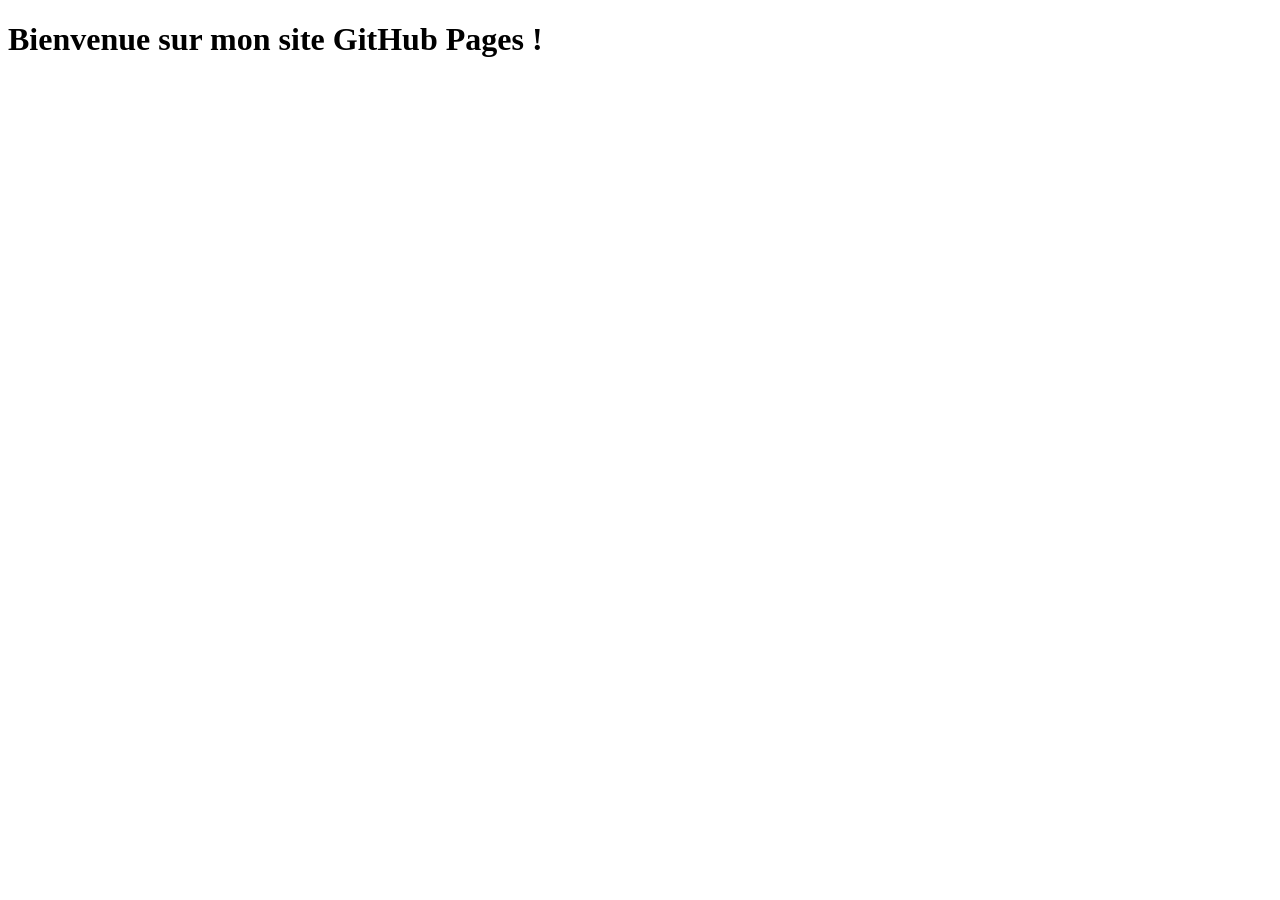
==== index.html @ 5a13d1e3 "Initial commit" ====
<!-- index.html -->
<!DOCTYPE html>
   <html lang="fr">
   <head>
       <meta charset="UTF-8">
       <meta name="viewport" content="width=device-width, initial-scale=1.0">
       <title>Bienvenue</title>
   </head>
   <body>
       <h1>Bienvenue sur mon site GitHub Pages !</h1>
   </body>
</html>
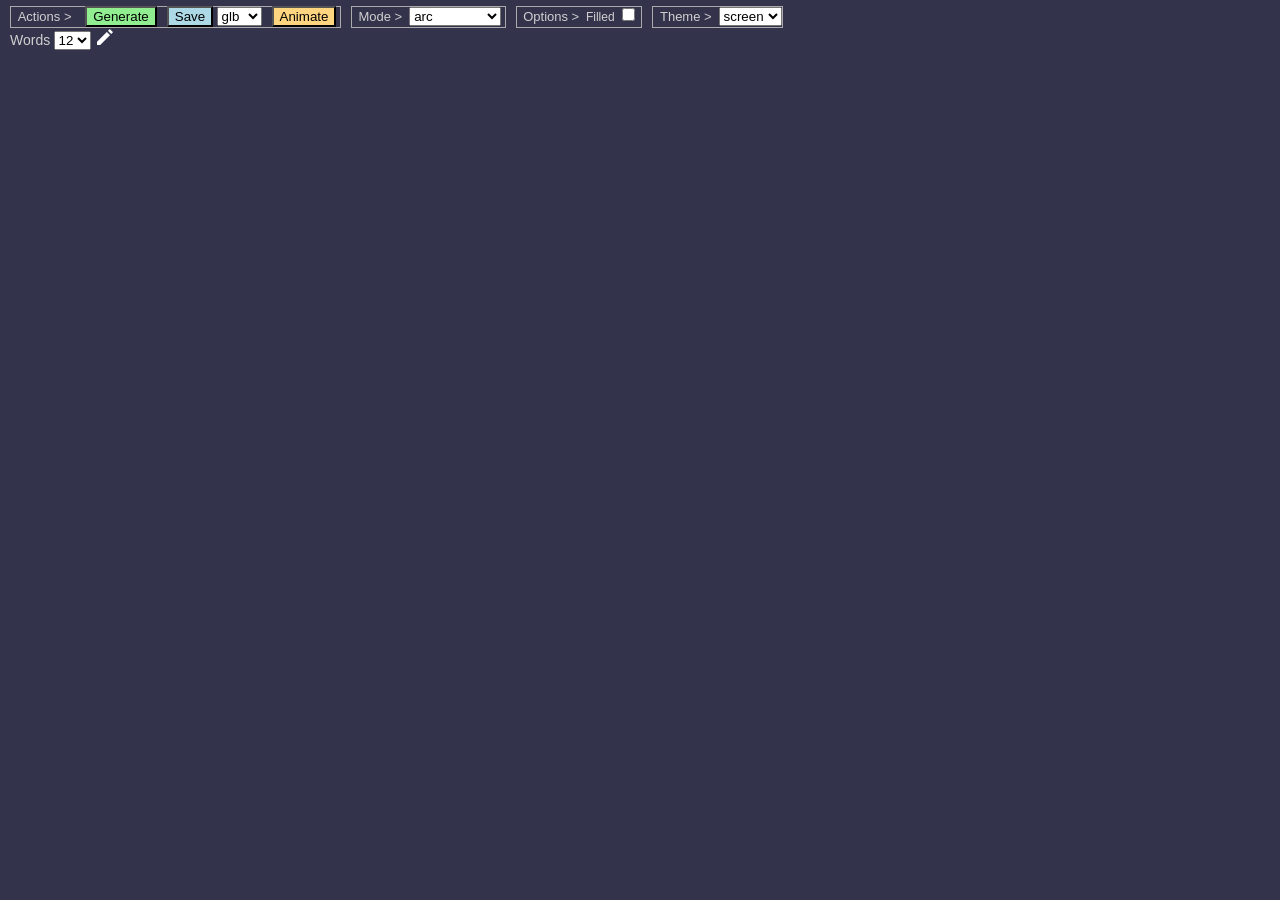
==== commit c2850475: "0.0.1" ====
--- a/index.html
+++ b/index.html
@@ -1,12 +1,161 @@
-<!-- index.html -->
 <!DOCTYPE html>
-   <html lang="fr">
-   <head>
-       <meta charset="UTF-8">
-       <meta name="viewport" content="width=device-width, initial-scale=1.0">
-       <title>Bienvenue</title>
-   </head>
-   <body>
-       <h1>Bienvenue sur mon site GitHub Pages !</h1>
-   </body>
-</html>+<html>
+    <head>
+        <meta http-equiv="Content-Type" content="text/html; charset=utf-8" />
+        <title>Cryptoshape 0.0.32</title>
+		
+		<link rel="stylesheet" type="text/css" href="./css/styles.css">		
+
+		<script type="text/javascript" src="lib/jquery-3.6.3.min.js"></script>
+		
+		<!-- https://doc.babylonjs.com/setup/frameworkPackages/CDN -->
+		<script type="text/javascript" src="lib/babylon.js"></script>
+		<script type="text/javascript" src="lib/babylon.gui.min.js"></script>
+		<script type="text/javascript" src="lib/babylon.glTF2Serializer.min.js"></script>
+        
+		<script type="text/javascript" src="src/fonts.js"></script>
+		<script type="text/javascript" src="src/wordlist/wordlist_en.js"></script>
+
+		<script type="text/javascript" src="src/const_gui.js"></script>
+		<script type="text/javascript" src="src/const_params.js"></script>
+		<script type="text/javascript" src="src/const_args.js"></script>
+
+		<script type="text/javascript" src="src/mnemonic_utils.js"></script>
+		<script type="text/javascript" src="src/geometry_utils.js"></script> 
+
+		<script type="text/javascript" src="src/color.js"></script>
+		<script type="text/javascript" src="src/materials.js"></script>
+		<script type="text/javascript" src="src/theme_manager.js"></script>
+
+		<script type="text/javascript" src="src/vizmodes/const_vizmodes.js"></script>		
+
+		<script type="text/javascript" src="src/shapes/shape_utils.js"></script> 
+		
+		<script type="text/javascript" src="src/shapes/base_shape.js"></script> 
+		<script type="text/javascript" src="src/shapes/ball_shape.js"></script>
+		<script type="text/javascript" src="src/shapes/cube_shape.js"></script>
+		<script type="text/javascript" src="src/shapes/arc_shape.js"></script>
+		<script type="text/javascript" src="src/shapes/mnemonic_shape.js"></script>
+		<script type="text/javascript" src="src/shapes/cylinder_shape.js"></script>
+		<script type="text/javascript" src="src/shapes/polyhedron_shape.js"></script>
+
+		<script type="text/javascript" src="src/reps/base_rep.js"></script>
+		<script type="text/javascript" src="src/reps/node_rep.js"></script>
+		<script type="text/javascript" src="src/reps/link_rep.js"></script>
+
+		<script type="text/javascript" src="src/vizmodes/base_vizmode.js"></script>
+		<script type="text/javascript" src="src/vizmodes/arc_vizmode.js"></script>
+		<script type="text/javascript" src="src/vizmodes/coronavirus_vizmode.js"></script>
+		<script type="text/javascript" src="src/vizmodes/helical_virus_vizmode.js"></script>
+		<script type="text/javascript" src="src/vizmodes/simple_vizmode.js"></script>
+		<script type="text/javascript" src="src/vizmodes/pin_vizmode.js"></script>
+		<script type="text/javascript" src="src/vizmodes/blockchain_vizmode.js"></script>
+
+		<script type="text/javascript" src="src/seedphrase.js"></script>
+    </head>
+<body>
+    <div class="Toolbar" id="toolbar">
+		<!-- ========== 'Actions' container ========== -->
+		&nbsp;&nbsp;&nbsp;<span class="OptionsContainer">&nbsp;
+			<span class="OptionsContainerTitle">Actions &gt;&nbsp;</span>	
+		    <span>&nbsp;</span>
+			<button id="generate_btn_id" type="button" onClick="onGenerate()">Generate</button>
+
+			<span>&nbsp;</span>
+			<button id="save_btn_id" type="button" onClick="onSave()">Save</button>
+			<select id="file_format_id" onchange="onParameterChange('file_format')">
+				<option value="glb" selected>glb</option> 
+				<option value="png" >png</option>	
+			</select>
+
+			<span>&nbsp;</span>
+			<button id="animate_btn_id" type="button" onClick="onAnimate()">Animate</button>		
+		</span>
+		<!-- ========== 'Actions' container -->
+
+		<!-- ========== 'Mode' container ========== -->
+		&nbsp;&nbsp;&nbsp;<span class="OptionsContainer">&nbsp;
+			<span class="OptionsContainerTitle">Mode &gt;&nbsp;</span>	
+			<select id="mode_id" onkeydown="disableKey(event)">
+				<option value="arc" selected>arc</option> 
+				<option value="centroid" >centroid</option> 				
+				<option value="stair step">stair step</option>
+				<option value="simple">simple</option>
+				<option value="pin">pin</option>
+				<option value="blockchain">blockchain</option>
+				<option value="coronavirus">coronavirus</option>
+				<option value="helical virus">helical virus</option>
+			</select>
+		</span>
+		<!-- ========== 'Mode' container -->
+		
+		<!-- ========== 'Options' container ========== -->
+		&nbsp;&nbsp;&nbsp;<span class="OptionsContainer">&nbsp;
+		    <span class="OptionsContainerTitle">Options &gt;</span>	
+			
+			<span>&nbsp;</span><span>Filled</span>
+			<input id="filled_triangles_id" type="checkbox" onChange="onParameterChange('filled_triangles')">
+			
+			<!-- <span>&nbsp;&nbsp;</span><span>Metadata</span> ->
+			<!-- <input id="metadata_id" type="checkbox" onChange="onParameterChange('metadata')" checked> ->
+
+			<!-- <span>&nbsp;&nbsp;</span><span>Debug</span> -->
+			<!-- <input class="ShowHideOptionsCheckBox" -->
+			<!--	   id="debug_id" type="checkbox" onChange="onParameterChange('debug')">&nbsp; -->
+		</span>	
+		<!-- ========== 'Options' container -->
+		
+		<!-- ========== 'Show' container ========== -->
+		<!-- &nbsp;&nbsp;&nbsp;<span class="OptionsContainer">&nbsp; -->
+		<!--    <span class="OptionsContainerTitle">Show &gt;&nbsp;</span> -->
+
+		<!--	<span>&nbsp;&nbsp;</span><span>Centroid</span> -->
+		<!--	<input class="ShowHideOptionsCheckBox" id="show_centroid_id" type="checkbox" onChange="onParameterChange('show_centroid')"> -->
+
+		<!--	<span>&nbsp;&nbsp;</span><span>Box</span> -->
+		<!--	<input class="ShowHideOptionsCheckBox" id="show_bounding_box_id" type="checkbox" onChange="onParameterChange('show_bounding_box')" checked>	--> 		
+        <!-- </span> -->
+		<!-- ========== 'Show' container -->
+
+		<!-- ========== 'Theme' container ========== -->
+		&nbsp;&nbsp;&nbsp;<span class="OptionsContainer">&nbsp;
+			<span class="OptionsContainerTitle">Theme &gt;&nbsp;</span>	
+			<select id="theme_id" onChange="onParameterChange('theme')">
+				<option value="screen" selected>screen</option> 
+				<option value="print">print</option>
+				<option value="export">export</option>
+			</select>
+		</span>
+		<!-- ========== 'Theme' container -->		
+
+		<div class="Mnemonics_container">
+			<span>&nbsp;&nbsp;</span>
+			<span class="OptionTitle">Words</span>
+			<select id="word_count_id" onChange="onParameterChange('word_count')">
+				<option value="12" selected>12</option> 
+				<option value="15">15</option> 
+				<option value="18">18</option> 
+				<option value="21">21</option> 
+				<option value="24">24</option>
+			</select>
+			<span>&nbsp;<img src="icons/edit_16px_w.png" id="editMnemonicsIcon" 
+			                 onClick="onMnemonicsEditMode()"></span>
+			
+			<span>
+				<span class="Mnemonics" id="mnemonics_id"></span>
+				<span id="mnemonics_input_container_id" hidden>
+					&nbsp;<input class="MnemonicsInputField" 
+					             id="mnemonics_input_id" type="text" maxlength="250"/>
+					<button type="button" onClick="onApplyMnemonicsChange()">Apply</button>
+					<button type="button" onClick="onCancelMnemonicsChange()">Cancel</button>
+				</span>				
+			</span>
+		</div>
+	</div>
+	
+    <div id="canvasZone"><canvas id="renderCanvas"></canvas></div>
+	
+    <script type="text/javascript" src="./src/renderer.js"></script>
+	<!-- <script type="module" src="./src/renderer.js"></script> -->
+	</body>
+</html>
--- a/css/styles.css
+++ b/css/styles.css
@@ -0,0 +1,89 @@
+html, body {
+    overflow: hidden;
+    background-color: #33334C;
+    width:    100%;
+    height:   100%;
+    margin:   0;
+    padding:  0;
+}
+
+div {
+    overflow: hidden;
+    background-color: #33334C;
+    border:   0;
+    padding:  0;
+}
+
+.Toolbar {
+    background-color: #33334C;
+    color:            #d0d0d0;
+
+    font-family:   Arial, Helvetica, sans-serif;
+    font-size:     12px;
+
+    position:      absolute;
+    width:         100%; 
+    height:        95px;
+    padding-top:   5px;	
+}
+
+.OptionTitle {
+	font-size:     14px;    
+}
+
+.OptionsContainerTitle {
+	/* font-size:     14px; */
+	font-size:     13px;    	
+}
+
+.OptionsContainer { 
+    border:         1px solid #aaaaaa;	
+    height:         30px;
+    padding-top:    3px;	
+    padding-bottom: 3px;
+}
+
+.ShowHideOptionsCheckBox { 
+    padding-top:   5px;	
+}
+
+#generate_btn_id { 
+    background-color: #90EE90;
+}
+
+#save_btn_id { 
+    background-color: #ADD8E6;
+}
+
+#animate_btn_id { 
+    background-color: #FFD580;
+}
+
+#canvasZone {
+    position:      absolute;
+    top:           80px; 
+    bottom:        0;
+    width:         100%;
+    height:        calc(100%-80px);
+}
+
+#renderCanvas { 
+    width:         100%;
+    height:        100%;  
+    touch-action:  none;
+}
+  
+.Mnemonics {
+    background-color: #33334C;
+    font-family: Arial, Helvetica, sans-serif;
+
+    font-size: 20px;
+    width:     100%;    
+}
+
+.MnemonicsInputField {
+    background-color: white;
+    font-family: Arial, Helvetica, sans-serif;
+    font-size:   15px;
+    width:       70%;    
+}
